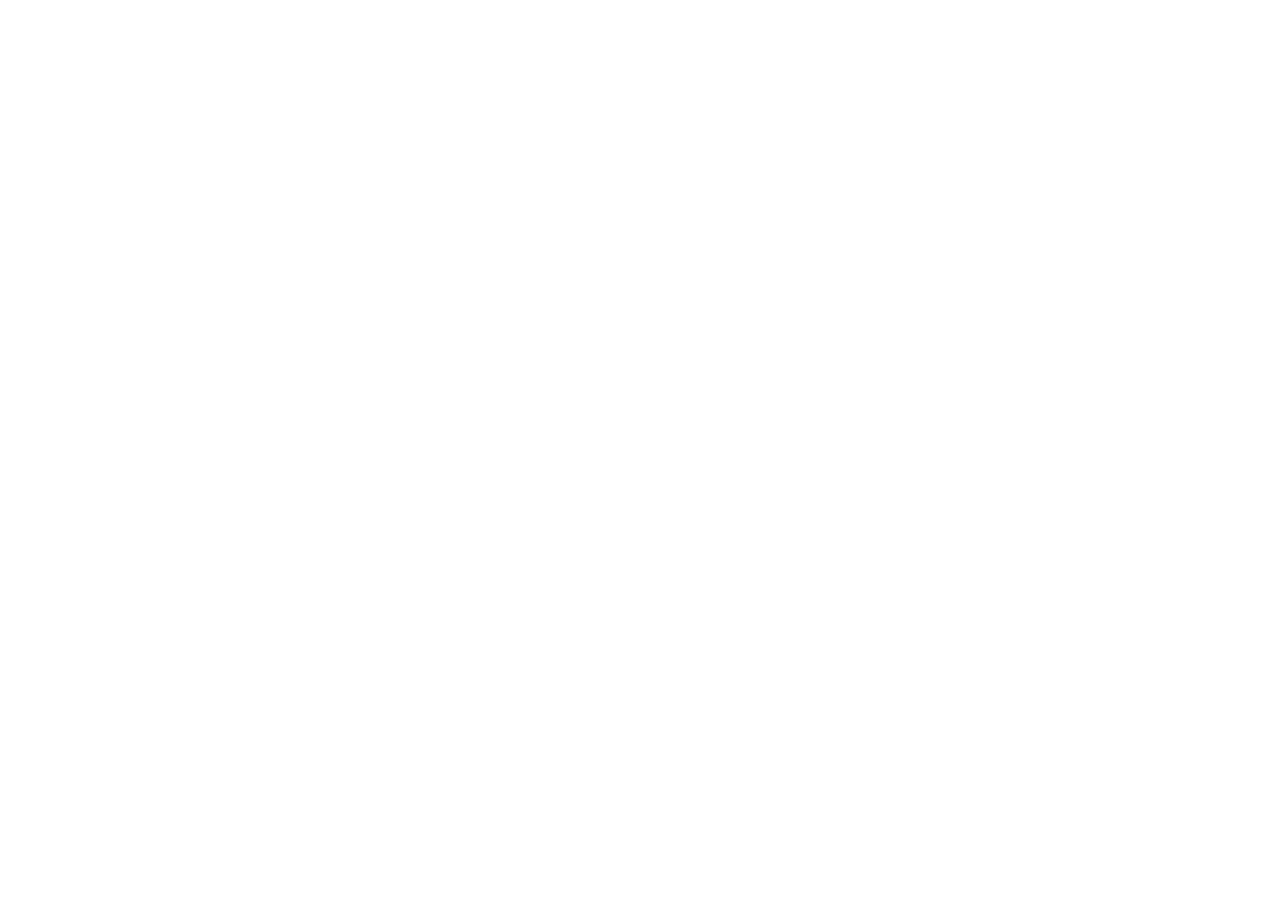
==== docs/index.html @ 49da146c "Docs" ====
<!doctype html><html lang="en"><head><meta charset="utf-8"/><link rel="icon" href="/favicon.ico"/><meta name="viewport" content="width=device-width,initial-scale=1"/><meta name="theme-color" content="#000000"/><meta name="description" content="Web site created using create-react-app"/><link rel="apple-touch-icon" href="/logo192.png"/><link rel="manifest" href="/manifest.json"/><link rel="stylesheet" href="https://cdnjs.cloudflare.com/ajax/libs/animate.css/4.0.0/animate.min.css"/><title>GifReactExpertApp</title><link href="/static/css/main.fde3c47c.chunk.css" rel="stylesheet"></head><body><noscript>You need to enable JavaScript to run this app.</noscript><div id="root"></div><script>!function(e){function r(r){for(var n,p,f=r[0],i=r[1],l=r[2],c=0,s=[];c<f.length;c++)p=f[c],Object.prototype.hasOwnProperty.call(o,p)&&o[p]&&s.push(o[p][0]),o[p]=0;for(n in i)Object.prototype.hasOwnProperty.call(i,n)&&(e[n]=i[n]);for(a&&a(r);s.length;)s.shift()();return u.push.apply(u,l||[]),t()}function t(){for(var e,r=0;r<u.length;r++){for(var t=u[r],n=!0,f=1;f<t.length;f++){var i=t[f];0!==o[i]&&(n=!1)}n&&(u.splice(r--,1),e=p(p.s=t[0]))}return e}var n={},o={1:0},u=[];function p(r){if(n[r])return n[r].exports;var t=n[r]={i:r,l:!1,exports:{}};return e[r].call(t.exports,t,t.exports,p),t.l=!0,t.exports}p.m=e,p.c=n,p.d=function(e,r,t){p.o(e,r)||Object.defineProperty(e,r,{enumerable:!0,get:t})},p.r=function(e){"undefined"!=typeof Symbol&&Symbol.toStringTag&&Object.defineProperty(e,Symbol.toStringTag,{value:"Module"}),Object.defineProperty(e,"__esModule",{value:!0})},p.t=function(e,r){if(1&r&&(e=p(e)),8&r)return e;if(4&r&&"object"==typeof e&&e&&e.__esModule)return e;var t=Object.create(null);if(p.r(t),Object.defineProperty(t,"default",{enumerable:!0,value:e}),2&r&&"string"!=typeof e)for(var n in e)p.d(t,n,function(r){return e[r]}.bind(null,n));return t},p.n=function(e){var r=e&&e.__esModule?function(){return e.default}:function(){return e};return p.d(r,"a",r),r},p.o=function(e,r){return Object.prototype.hasOwnProperty.call(e,r)},p.p="/";var f=this["webpackJsonpgif-expert-app"]=this["webpackJsonpgif-expert-app"]||[],i=f.push.bind(f);f.push=r,f=f.slice();for(var l=0;l<f.length;l++)r(f[l]);var a=i;t()}([])</script><script src="/static/js/2.8249eaeb.chunk.js"></script><script src="/static/js/main.1d3883cf.chunk.js"></script></body></html>
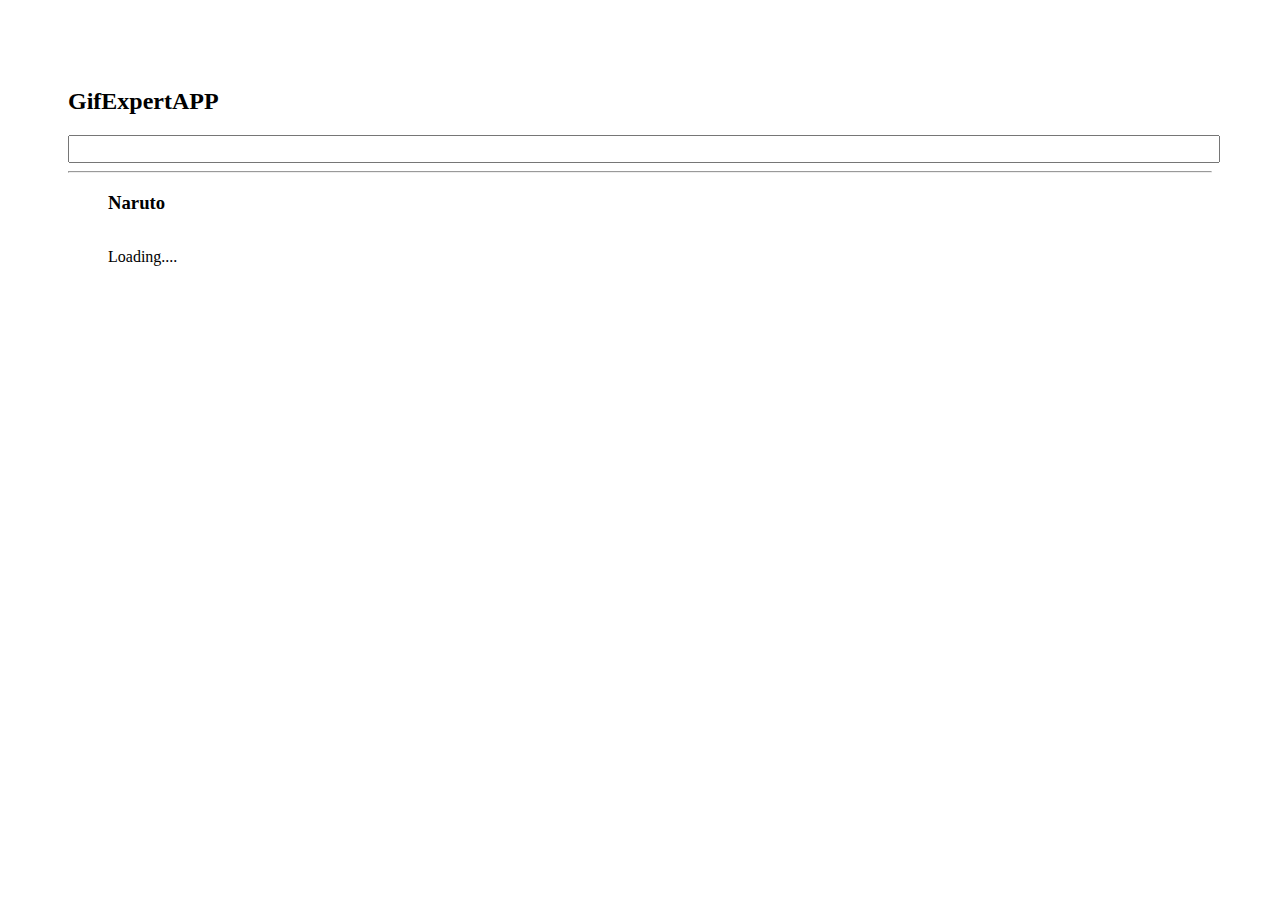
==== commit 890a12d4: "index.html actualizado" ====
--- a/docs/index.html
+++ b/docs/index.html
@@ -1 +1,24 @@
-<!doctype html><html lang="en"><head><meta charset="utf-8"/><link rel="icon" href="/favicon.ico"/><meta name="viewport" content="width=device-width,initial-scale=1"/><meta name="theme-color" content="#000000"/><meta name="description" content="Web site created using create-react-app"/><link rel="apple-touch-icon" href="/logo192.png"/><link rel="manifest" href="/manifest.json"/><link rel="stylesheet" href="https://cdnjs.cloudflare.com/ajax/libs/animate.css/4.0.0/animate.min.css"/><title>GifReactExpertApp</title><link href="/static/css/main.fde3c47c.chunk.css" rel="stylesheet"></head><body><noscript>You need to enable JavaScript to run this app.</noscript><div id="root"></div><script>!function(e){function r(r){for(var n,p,f=r[0],i=r[1],l=r[2],c=0,s=[];c<f.length;c++)p=f[c],Object.prototype.hasOwnProperty.call(o,p)&&o[p]&&s.push(o[p][0]),o[p]=0;for(n in i)Object.prototype.hasOwnProperty.call(i,n)&&(e[n]=i[n]);for(a&&a(r);s.length;)s.shift()();return u.push.apply(u,l||[]),t()}function t(){for(var e,r=0;r<u.length;r++){for(var t=u[r],n=!0,f=1;f<t.length;f++){var i=t[f];0!==o[i]&&(n=!1)}n&&(u.splice(r--,1),e=p(p.s=t[0]))}return e}var n={},o={1:0},u=[];function p(r){if(n[r])return n[r].exports;var t=n[r]={i:r,l:!1,exports:{}};return e[r].call(t.exports,t,t.exports,p),t.l=!0,t.exports}p.m=e,p.c=n,p.d=function(e,r,t){p.o(e,r)||Object.defineProperty(e,r,{enumerable:!0,get:t})},p.r=function(e){"undefined"!=typeof Symbol&&Symbol.toStringTag&&Object.defineProperty(e,Symbol.toStringTag,{value:"Module"}),Object.defineProperty(e,"__esModule",{value:!0})},p.t=function(e,r){if(1&r&&(e=p(e)),8&r)return e;if(4&r&&"object"==typeof e&&e&&e.__esModule)return e;var t=Object.create(null);if(p.r(t),Object.defineProperty(t,"default",{enumerable:!0,value:e}),2&r&&"string"!=typeof e)for(var n in e)p.d(t,n,function(r){return e[r]}.bind(null,n));return t},p.n=function(e){var r=e&&e.__esModule?function(){return e.default}:function(){return e};return p.d(r,"a",r),r},p.o=function(e,r){return Object.prototype.hasOwnProperty.call(e,r)},p.p="/";var f=this["webpackJsonpgif-expert-app"]=this["webpackJsonpgif-expert-app"]||[],i=f.push.bind(f);f.push=r,f=f.slice();for(var l=0;l<f.length;l++)r(f[l]);var a=i;t()}([])</script><script src="/static/js/2.8249eaeb.chunk.js"></script><script src="/static/js/main.1d3883cf.chunk.js"></script></body></html>+<!doctype html>
+<html lang="en">
+
+<head>
+    <meta charset="utf-8" />
+    <link rel="icon" href="./favicon.ico" />
+    <meta name="viewport" content="width=device-width,initial-scale=1" />
+    <meta name="theme-color" content="#000000" />
+    <meta name="description" content="Web site created using create-react-app" />
+    <link rel="apple-touch-icon" href="./logo192.png" />
+    <link rel="manifest" href="./manifest.json" />
+    <link rel="stylesheet" href="https://cdnjs.cloudflare.com/ajax/libs/animate.css/4.0.0/animate.min.css" />
+    <title>GifReactExpertApp</title>
+    <link href="./static/css/main.fde3c47c.chunk.css" rel="stylesheet">
+</head>
+
+<body><noscript>You need to enable JavaScript to run this app.</noscript>
+    <div id="root"></div>
+    <script>!function (e) { function r(r) { for (var n, p, f = r[0], i = r[1], l = r[2], c = 0, s = []; c < f.length; c++)p = f[c], Object.prototype.hasOwnProperty.call(o, p) && o[p] && s.push(o[p][0]), o[p] = 0; for (n in i) Object.prototype.hasOwnProperty.call(i, n) && (e[n] = i[n]); for (a && a(r); s.length;)s.shift()(); return u.push.apply(u, l || []), t() } function t() { for (var e, r = 0; r < u.length; r++) { for (var t = u[r], n = !0, f = 1; f < t.length; f++) { var i = t[f]; 0 !== o[i] && (n = !1) } n && (u.splice(r--, 1), e = p(p.s = t[0])) } return e } var n = {}, o = { 1: 0 }, u = []; function p(r) { if (n[r]) return n[r].exports; var t = n[r] = { i: r, l: !1, exports: {} }; return e[r].call(t.exports, t, t.exports, p), t.l = !0, t.exports } p.m = e, p.c = n, p.d = function (e, r, t) { p.o(e, r) || Object.defineProperty(e, r, { enumerable: !0, get: t }) }, p.r = function (e) { "undefined" != typeof Symbol && Symbol.toStringTag && Object.defineProperty(e, Symbol.toStringTag, { value: "Module" }), Object.defineProperty(e, "__esModule", { value: !0 }) }, p.t = function (e, r) { if (1 & r && (e = p(e)), 8 & r) return e; if (4 & r && "object" == typeof e && e && e.__esModule) return e; var t = Object.create(null); if (p.r(t), Object.defineProperty(t, "default", { enumerable: !0, value: e }), 2 & r && "string" != typeof e) for (var n in e) p.d(t, n, function (r) { return e[r] }.bind(null, n)); return t }, p.n = function (e) { var r = e && e.__esModule ? function () { return e.default } : function () { return e }; return p.d(r, "a", r), r }, p.o = function (e, r) { return Object.prototype.hasOwnProperty.call(e, r) }, p.p = "/"; var f = this["webpackJsonpgif-expert-app"] = this["webpackJsonpgif-expert-app"] || [], i = f.push.bind(f); f.push = r, f = f.slice(); for (var l = 0; l < f.length; l++)r(f[l]); var a = i; t() }([])</script>
+    <script src="./static/js/2.8249eaeb.chunk.js"></script>
+    <script src="./static/js/main.1d3883cf.chunk.js"></script>
+</body>
+
+</html>--- a/docs/static/css/main.fde3c47c.chunk.css
+++ b/docs/static/css/main.fde3c47c.chunk.css
@@ -0,0 +1,2 @@
+*{font-family:Cambria,Cochin,Georgia,Times,"Times New Roman",serif}body{padding:60px}input{color:grey;font-size:1.2rem;width:100%}.card{align-content:center;border:1px solid grey;border-radius:6px;margin-bottom:10px;margin-right:10px;overflow:hidden}.card p{padding:5px;text-align:center}.card img{max-height:170px}.card-grid{display:flex;flex-direction:row;flex-wrap:wrap}
+/*# sourceMappingURL=main.fde3c47c.chunk.css.map */